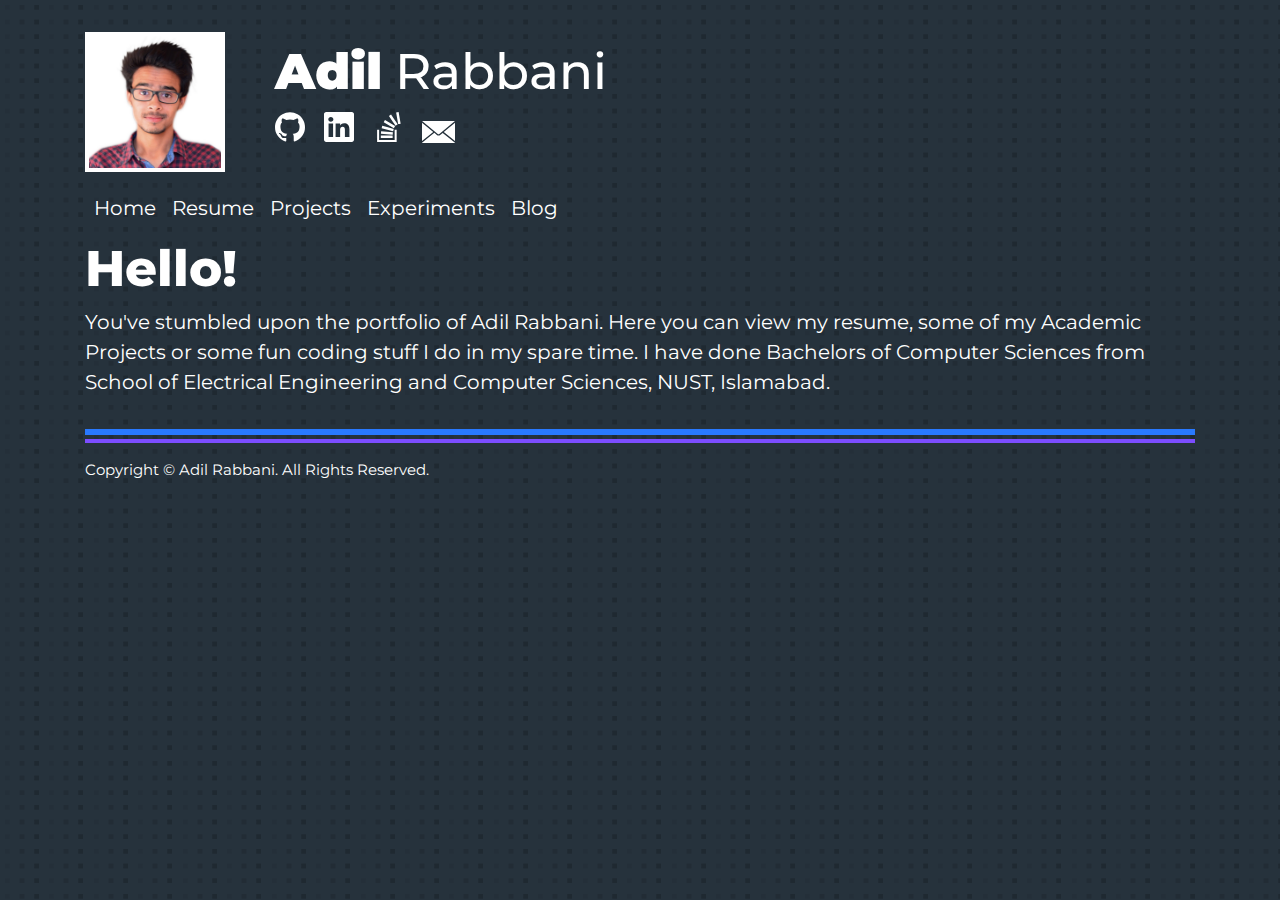
==== index.html @ 65622307 "removed 'aspiring game developer'" ====
<!doctype html>
<html lang="en">                
  <head>
    <meta charset="utf-8">
    <meta name="viewport" content="width=device-width, initial-scale=1, shrink-to-fit=no">
    <meta name="description" content="">
    <meta name="author" content="">
    <link rel="icon" href="images/Logo.png">

    <title>Adil Rabbani</title>

    <!-- Bootstrap core CSS -->
    <link href="css/bootstrap.min.css" rel="stylesheet">

    <link href="https://fonts.googleapis.com/css?family=Montserrat:500,800" rel="stylesheet">

    <!-- Custom styles for this template -->
    <link href="jumbotron.css" rel="stylesheet">

    <style>

    body{
            color: white;
            font-size: 15px;

            font-family: 'Montserrat', sans-serif;
            
            background: url("images/tiny-squares.png"), #13191E;
        		background-repeat: repeat;
        		background-blend-mode: overlay;
        }

.tooltip-inner {
    max-width: 200px;
    padding: 3px 8px;
    color: black;
    text-align: center;
    border-radius: 0.25rem;
    background-color: white;
}

.tooltip.bs-tooltip-auto[x-placement^=bottom] .arrow::before, .tooltip.bs-tooltip-bottom .arrow::before {
    content: "";
    border-width: 0 5px 5px;
    border-bottom-color: white;
}
    </style>
  </head>

  <body>            

    <main role="main">

      <div class="container">
        <!-- Example row of columns -->

        <div class="row">
          <div class="col-md-2">
            <img href="https://github.com/AdilRabbani/AdilRabbani.github.io" src='images/myphoto.jpg' class='img-responsive margin' alt='Me' width='140' height='140' data-toggle='tooltip' data-placement='bottom' style="border: 4px solid white;" id="myPhoto">
          </div>
          <div class="col-md-10">
            <h1 style="font-size:50px;margin-top:10px;"><span style="font-weight:900">Adil</span> Rabbani</h1>

            <span><a href="https://github.com/AdilRabbani"><img src='images/github-logo.svg' class='img-responsive margin' alt='Me' width='30' height='30' data-toggle='tooltip' data-placement='bottom' title="Github"></a> 

              <a href="https://www.linkedin.com/in/adil-rabbani-565a74127/"><img src='images/linkedin-logo.svg' class='img-responsive margin' alt='Me' width='30' height='30' data-toggle='tooltip' data-placement='bottom' title="Linkedin" style="
            margin-left:15px;"></a>

            <a href="https://stackoverflow.com/users/5183186/adil-r?tab=profile"><img src='images/stack-overflow.svg' class='img-responsive margin' alt='Me' width='30' height='30' data-toggle='tooltip' data-placement='bottom' title="StackOverflow" style="margin-left:15px;"></a>

            <a href="mailto:14bscsarabbani@seecs.edu.pk"><img src='images/email-filled-closed-envelope.svg' class='img-responsive margin' alt='Me' width='33' height='33' data-toggle='tooltip' data-placement='bottom' title="Mail" style="margin-left:15px;"></a>

            </span>
          </div>
        </div>

        <div class="row" style="margin-top:5px;">
          
          <nav class="navbar navbar-expand-lg navbar-light" style="font-size:20px;">
           
            <button class="navbar-toggler" type="button" data-toggle="collapse" data-target="#navbarNav" aria-controls="navbarNav" aria-expanded="false" aria-label="Toggle navigation" style="margin-left:200px;margin-top:-54px;background-color:white;border:2px solid #263238;">
              <span class="navbar-toggler-icon"></span>
            </button>
            <div class="collapse navbar-collapse" id="navbarNav">
              <ul class="navbar-nav">
                <li class="nav-item active">
                  <a class="nav-link" href="" style="color:white;">Home <span class="sr-only">(current)</span></a>
                </li>

                
                <li class="nav-item active">
                  <a class="nav-link" href="https://adilrabbani.github.io/resume/AdilRabbani_Resume.pdf" style="color:white;">Resume <span class="sr-only">(current)</span></a>
                </li> 

                <li class="nav-item active">
                  <a class="nav-link" href="Projects.html" style="color:white;">Projects <span class="sr-only">(current)</span></a>
                </li>

                <li class="nav-item active">
                  <a class="nav-link" href="Experiments.html" style="color:white;">Experiments <span class="sr-only">(current)</span></a>
                </li>

                <li class="nav-item active">
                  <a class="nav-link" href="Blog.html" style="color:white;">Blog <span class="sr-only">(current)</span></a>
                </li>
                
              </ul>
            </div>
          </nav>


        </div>

        <div class="row">
          
          <div class="col-md-12" style="font-size:17px;">
            <h1 style="font-weight:800;font-size:50px;">Hello!</h1>
            <p style="font-size:20px;">You've stumbled upon the portfolio of Adil Rabbani. Here you can view my resume, some of my Academic Projects or some fun coding stuff I do in my spare time. I have done Bachelors of Computer Sciences from School of Electrical Engineering and Computer Sciences, NUST, Islamabad.</p>
          </div>
          
        </div>

      </div> <!-- /container -->
      

    </main>

    <footer class="footer">
      <div class="container">
          <hr style="border:3px solid #2979FF;">
          <hr style="border:2px solid #7C4DFF;margin-top:-12px;">
          <p>Copyright © Adil Rabbani. All Rights Reserved.</p>
      </div>
    </footer>

    <!-- Bootstrap core JavaScript
    ================================================== -->
    <!-- Placed at the end of the document so the pages load faster -->
    <script src="https://code.jquery.com/jquery-3.2.1.slim.min.js" integrity="sha384-KJ3o2DKtIkvYIK3UENzmM7KCkRr/rE9/Qpg6aAZGJwFDMVNA/GpGFF93hXpG5KkN" crossorigin="anonymous"></script>
    <script>window.jQuery || document.write('<script src="../../../../assets/js/vendor/jquery-slim.min.js"><\/script>')</script>
    <script src="vendor/popper.min.js"></script>
    <script src="js/bootstrap.min.js"></script>

    <script>
      
      $(document).ready(function(){
          $('[data-toggle="tooltip"]').tooltip(); 
      });

    </script>

  </body>
</html>
---- jumbotron.css ----
/* Move down content because we have a fixed navbar that is 3.5rem tall */
body {
  padding-top: 2rem;
}
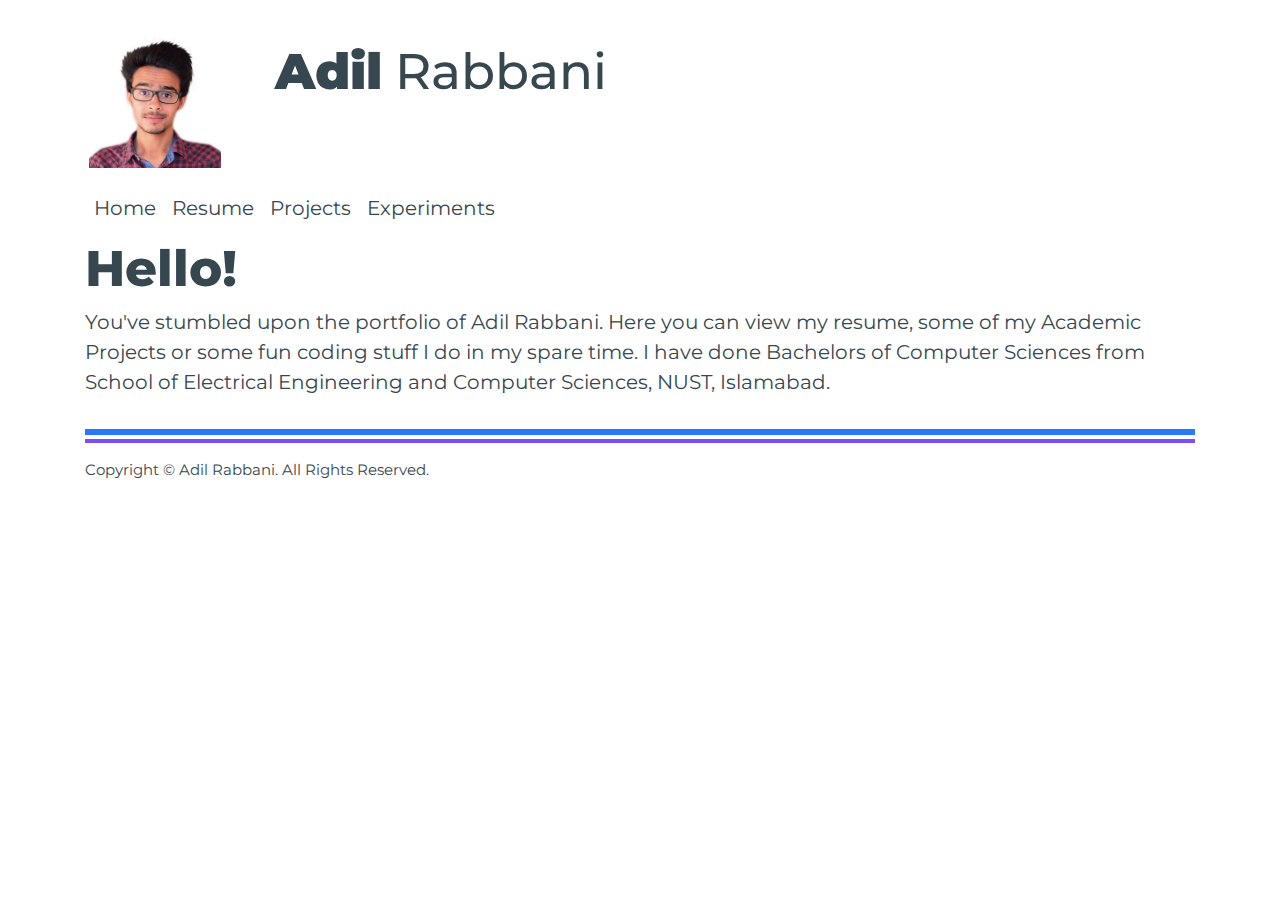
==== commit 2e0f2fcc: "Changes to color, Blog removed" ====
--- a/index.html
+++ b/index.html
@@ -20,14 +20,12 @@
     <style>
 
     body{
-            color: white;
+            color: #37474F;
             font-size: 15px;
 
             font-family: 'Montserrat', sans-serif;
             
-            background: url("images/tiny-squares.png"), #13191E;
-        		background-repeat: repeat;
-        		background-blend-mode: overlay;
+            background-color : white;
         }
 
 .tooltip-inner {
@@ -84,24 +82,20 @@
             <div class="collapse navbar-collapse" id="navbarNav">
               <ul class="navbar-nav">
                 <li class="nav-item active">
-                  <a class="nav-link" href="" style="color:white;">Home <span class="sr-only">(current)</span></a>
+                  <a class="nav-link" href="" style="color:#37474F;">Home <span class="sr-only">(current)</span></a>
                 </li>
 
                 
                 <li class="nav-item active">
-                  <a class="nav-link" href="https://adilrabbani.github.io/resume/AdilRabbani_Resume.pdf" style="color:white;">Resume <span class="sr-only">(current)</span></a>
+                  <a class="nav-link" href="https://adilrabbani.github.io/resume/AdilRabbani_Resume.pdf" style="color:#37474F;">Resume <span class="sr-only">(current)</span></a>
                 </li> 
 
                 <li class="nav-item active">
-                  <a class="nav-link" href="Projects.html" style="color:white;">Projects <span class="sr-only">(current)</span></a>
+                  <a class="nav-link" href="Projects.html" style="color:#37474F;">Projects <span class="sr-only">(current)</span></a>
                 </li>
 
                 <li class="nav-item active">
-                  <a class="nav-link" href="Experiments.html" style="color:white;">Experiments <span class="sr-only">(current)</span></a>
-                </li>
-
-                <li class="nav-item active">
-                  <a class="nav-link" href="Blog.html" style="color:white;">Blog <span class="sr-only">(current)</span></a>
+                  <a class="nav-link" href="Experiments.html" style="color:#37474F;">Experiments <span class="sr-only">(current)</span></a>
                 </li>
                 
               </ul>
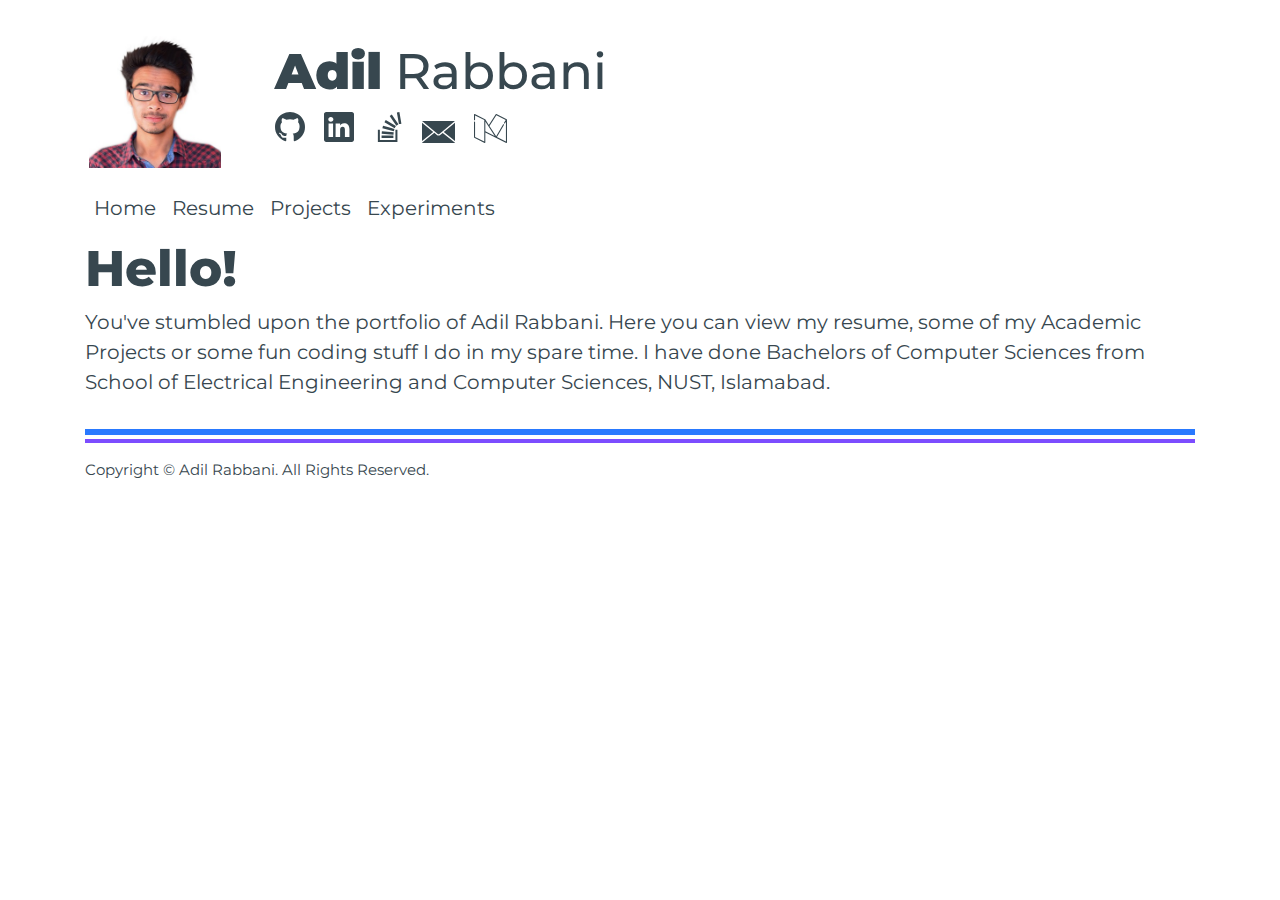
==== commit b5ba320f: "Changed Logos' color, Added medium" ====
--- a/index.html
+++ b/index.html
@@ -67,6 +67,8 @@
             <a href="https://stackoverflow.com/users/5183186/adil-r?tab=profile"><img src='images/stack-overflow.svg' class='img-responsive margin' alt='Me' width='30' height='30' data-toggle='tooltip' data-placement='bottom' title="StackOverflow" style="margin-left:15px;"></a>
 
             <a href="mailto:14bscsarabbani@seecs.edu.pk"><img src='images/email-filled-closed-envelope.svg' class='img-responsive margin' alt='Me' width='33' height='33' data-toggle='tooltip' data-placement='bottom' title="Mail" style="margin-left:15px;"></a>
+
+            <a href="https://medium.com/@adil_rabbani"><img src='images/medium_.svg' class='img-responsive margin' alt='Me' width='33' height='33' data-toggle='tooltip' data-placement='bottom' title="Medium" style="margin-left:15px;"></a>
 
             </span>
           </div>
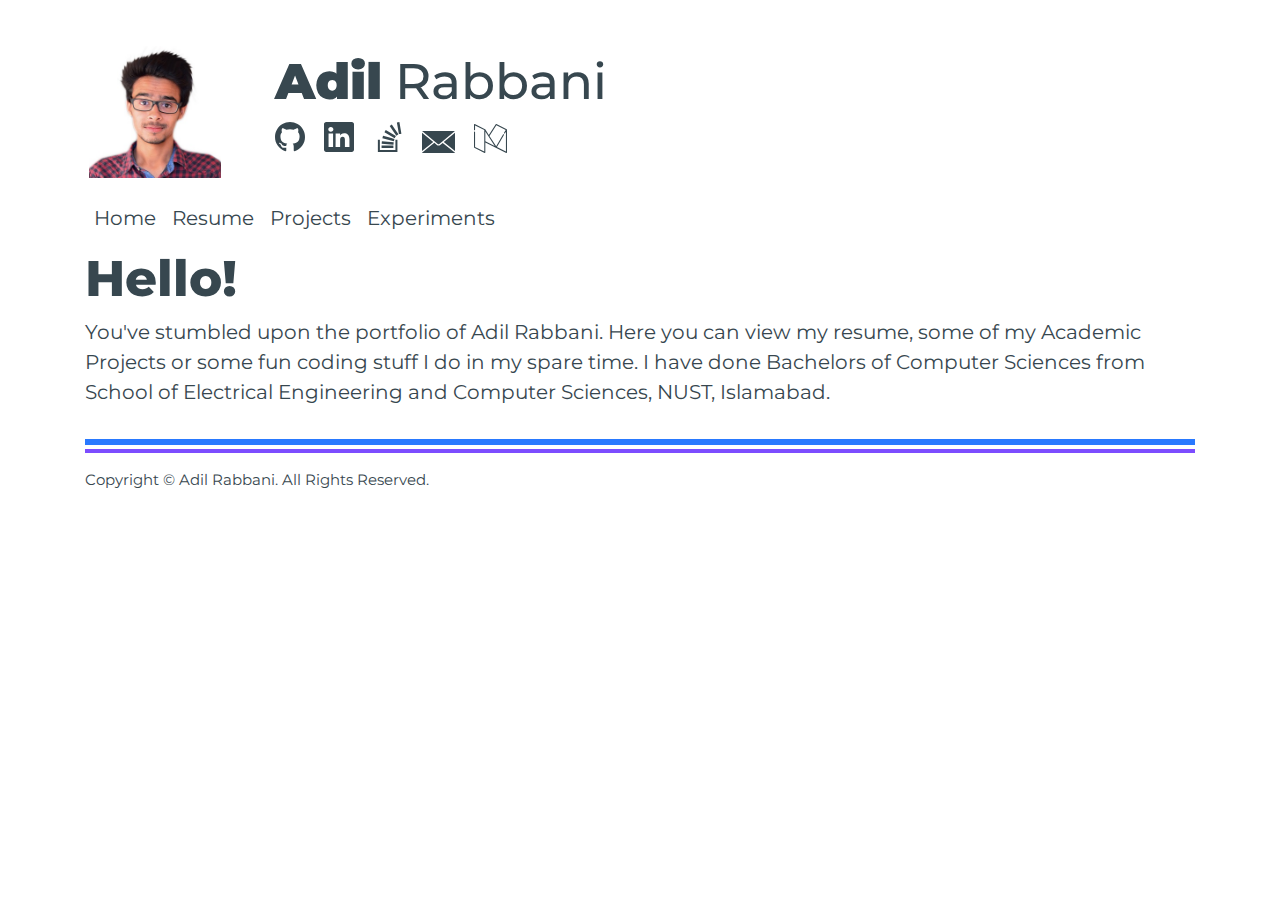
==== commit c0f3d402: "Minor changes" ====
--- a/index.html
+++ b/index.html
@@ -48,15 +48,16 @@
   <body>            
 
     <main role="main">
-
+      
       <div class="container">
         <!-- Example row of columns -->
 
-        <div class="row">
+        <div class="row" style="margin-top: 10px;">
           <div class="col-md-2">
             <img href="https://github.com/AdilRabbani/AdilRabbani.github.io" src='images/myphoto.jpg' class='img-responsive margin' alt='Me' width='140' height='140' data-toggle='tooltip' data-placement='bottom' style="border: 4px solid white;" id="myPhoto">
           </div>
           <div class="col-md-10">
+
             <h1 style="font-size:50px;margin-top:10px;"><span style="font-weight:900">Adil</span> Rabbani</h1>
 
             <span><a href="https://github.com/AdilRabbani"><img src='images/github-logo.svg' class='img-responsive margin' alt='Me' width='30' height='30' data-toggle='tooltip' data-placement='bottom' title="Github"></a> 
@@ -76,9 +77,10 @@
 
         <div class="row" style="margin-top:5px;">
           
+
           <nav class="navbar navbar-expand-lg navbar-light" style="font-size:20px;">
            
-            <button class="navbar-toggler" type="button" data-toggle="collapse" data-target="#navbarNav" aria-controls="navbarNav" aria-expanded="false" aria-label="Toggle navigation" style="margin-left:200px;margin-top:-54px;background-color:white;border:2px solid #263238;">
+            <button class="navbar-toggler" type="button" data-toggle="collapse" data-target="#navbarNav" aria-controls="navbarNav" aria-expanded="false" aria-label="Toggle navigation" style="margin-left:250px;margin-top:-54px;background-color:white;border:2px solid #263238;">
               <span class="navbar-toggler-icon"></span>
             </button>
             <div class="collapse navbar-collapse" id="navbarNav">
@@ -140,7 +142,7 @@
     <script>
       
       $(document).ready(function(){
-          $('[data-toggle="tooltip"]').tooltip(); 
+          $('[data-toggle="tooltip"]').tooltip();
       });
 
     </script>
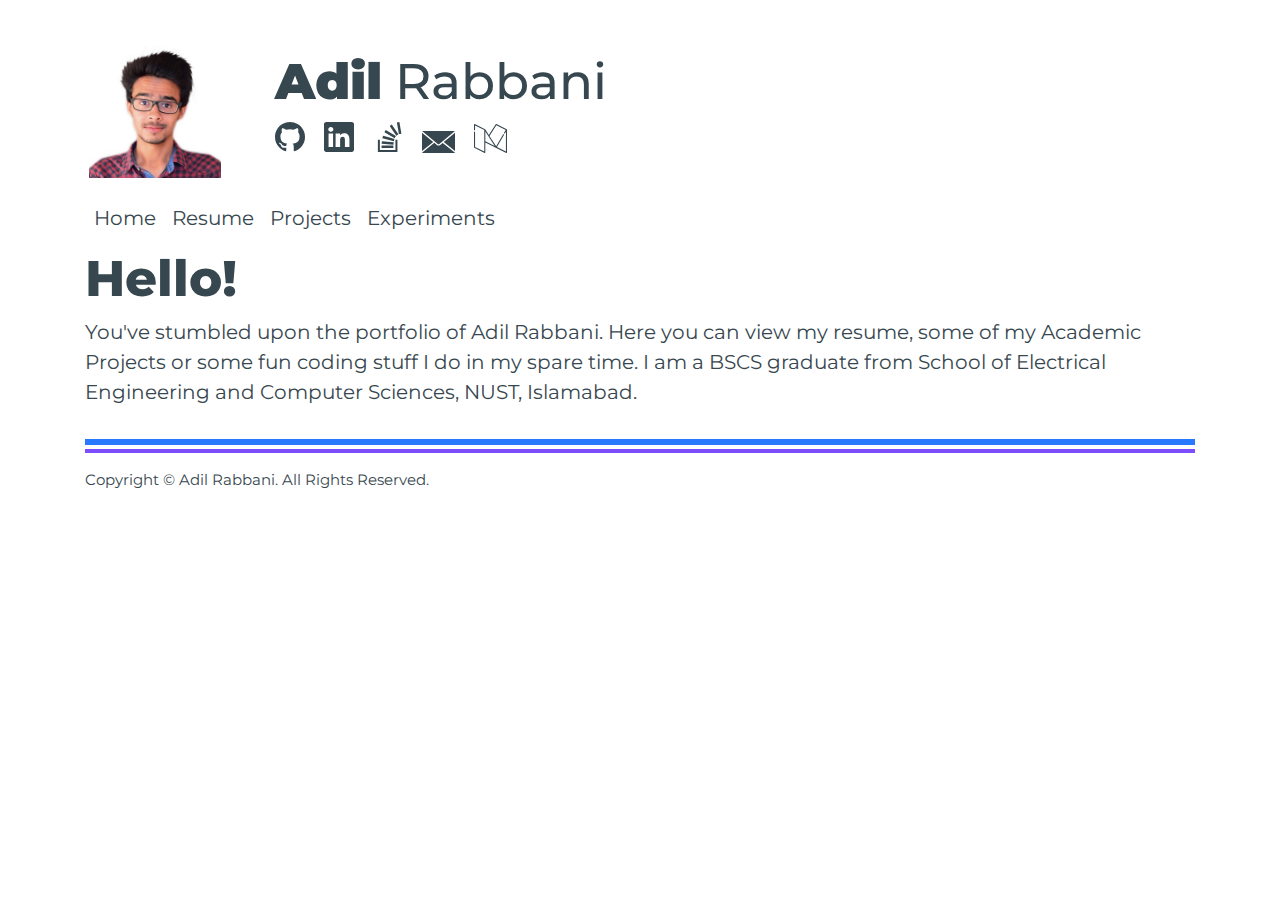
==== commit 77ab2112: "Minor bio change" ====
--- a/index.html
+++ b/index.html
@@ -14,17 +14,13 @@
 
     <link href="https://fonts.googleapis.com/css?family=Montserrat:500,800" rel="stylesheet">
 
-    <!-- Custom styles for this template -->
-    <link href="jumbotron.css" rel="stylesheet">
-
     <style>
 
     body{
             color: #37474F;
             font-size: 15px;
-
+            padding-top: 2rem;
             font-family: 'Montserrat', sans-serif;
-            
             background-color : white;
         }
 
@@ -113,7 +109,7 @@
           
           <div class="col-md-12" style="font-size:17px;">
             <h1 style="font-weight:800;font-size:50px;">Hello!</h1>
-            <p style="font-size:20px;">You've stumbled upon the portfolio of Adil Rabbani. Here you can view my resume, some of my Academic Projects or some fun coding stuff I do in my spare time. I have done Bachelors of Computer Sciences from School of Electrical Engineering and Computer Sciences, NUST, Islamabad.</p>
+            <p style="font-size:20px;">You've stumbled upon the portfolio of Adil Rabbani. Here you can view my resume, some of my Academic Projects or some fun coding stuff I do in my spare time. I am a BSCS graduate from School of Electrical Engineering and Computer Sciences, NUST, Islamabad. </p>
           </div>
           
         </div>
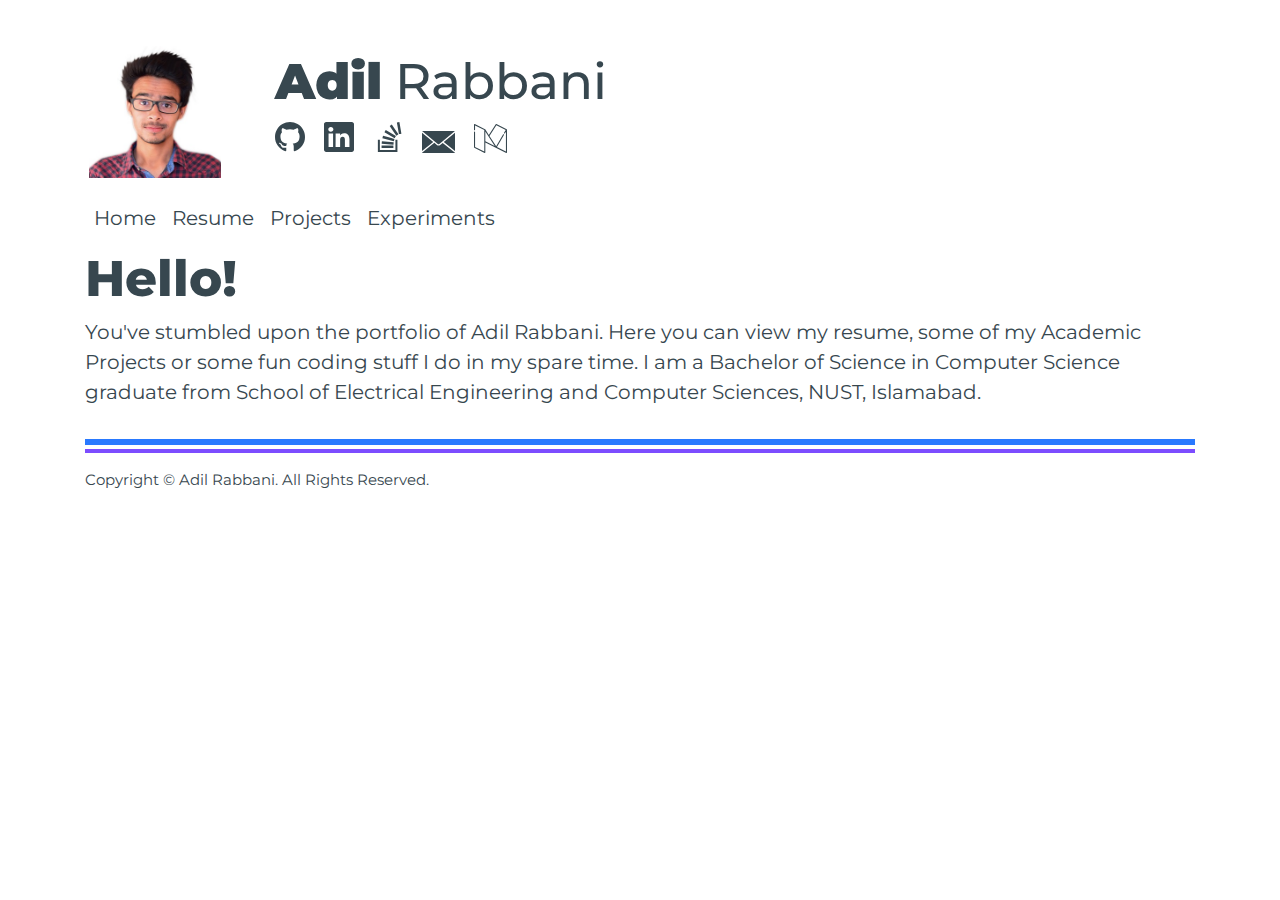
==== commit 7c71d9a5: "Minor Bio Change" ====
--- a/index.html
+++ b/index.html
@@ -109,7 +109,7 @@
           
           <div class="col-md-12" style="font-size:17px;">
             <h1 style="font-weight:800;font-size:50px;">Hello!</h1>
-            <p style="font-size:20px;">You've stumbled upon the portfolio of Adil Rabbani. Here you can view my resume, some of my Academic Projects or some fun coding stuff I do in my spare time. I am a BSCS graduate from School of Electrical Engineering and Computer Sciences, NUST, Islamabad. </p>
+            <p style="font-size:20px;">You've stumbled upon the portfolio of Adil Rabbani. Here you can view my resume, some of my Academic Projects or some fun coding stuff I do in my spare time. I am a Bachelor of Science in Computer Science graduate from School of Electrical Engineering and Computer Sciences, NUST, Islamabad. </p>
           </div>
           
         </div>
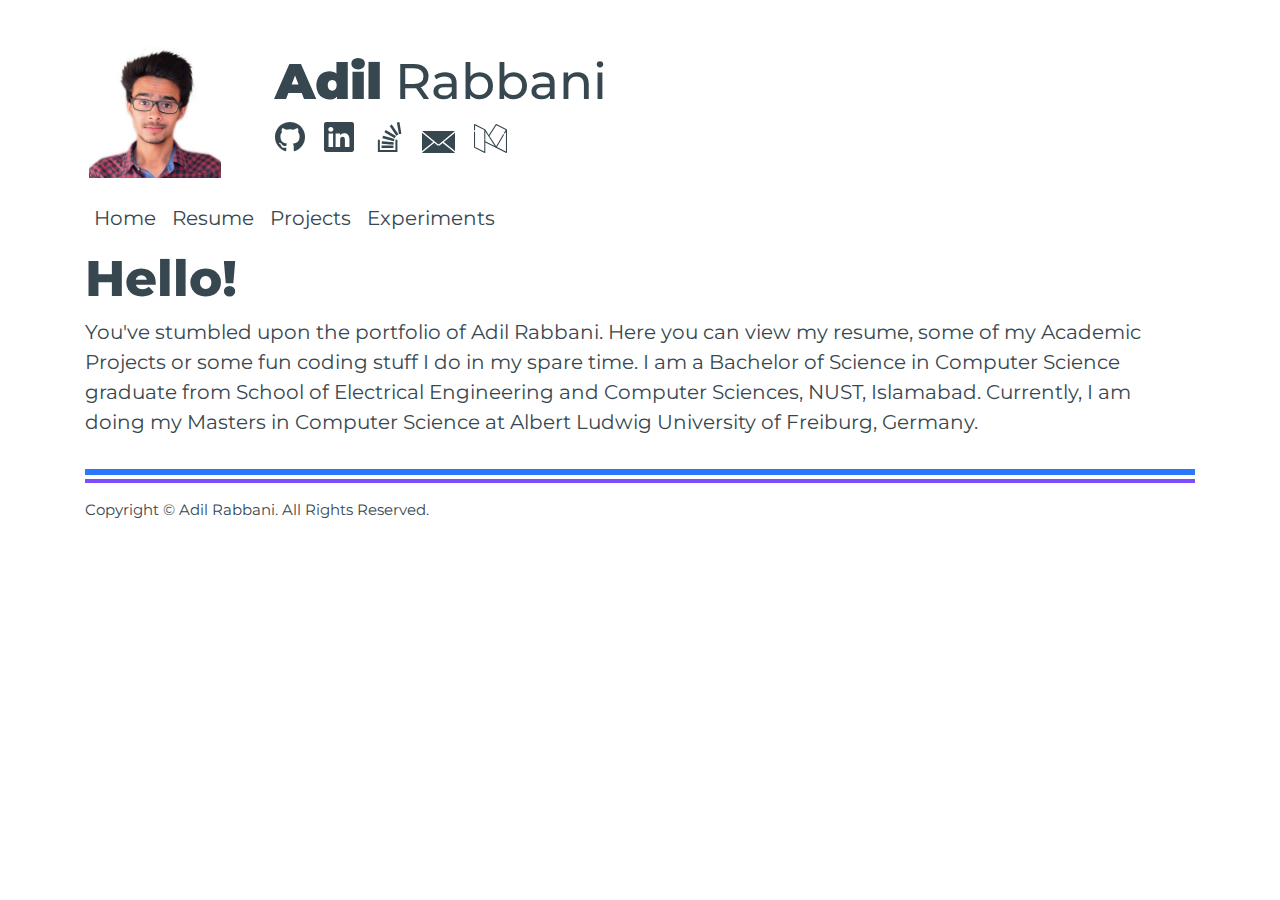
==== commit 124c35fc: "Update landing page" ====
--- a/index.html
+++ b/index.html
@@ -109,7 +109,7 @@
           
           <div class="col-md-12" style="font-size:17px;">
             <h1 style="font-weight:800;font-size:50px;">Hello!</h1>
-            <p style="font-size:20px;">You've stumbled upon the portfolio of Adil Rabbani. Here you can view my resume, some of my Academic Projects or some fun coding stuff I do in my spare time. I am a Bachelor of Science in Computer Science graduate from School of Electrical Engineering and Computer Sciences, NUST, Islamabad. </p>
+            <p style="font-size:20px;">You've stumbled upon the portfolio of Adil Rabbani. Here you can view my resume, some of my Academic Projects or some fun coding stuff I do in my spare time. I am a Bachelor of Science in Computer Science graduate from School of Electrical Engineering and Computer Sciences, NUST, Islamabad. Currently, I am doing my Masters in Computer Science at Albert Ludwig University of Freiburg, Germany.</p>
           </div>
           
         </div>
